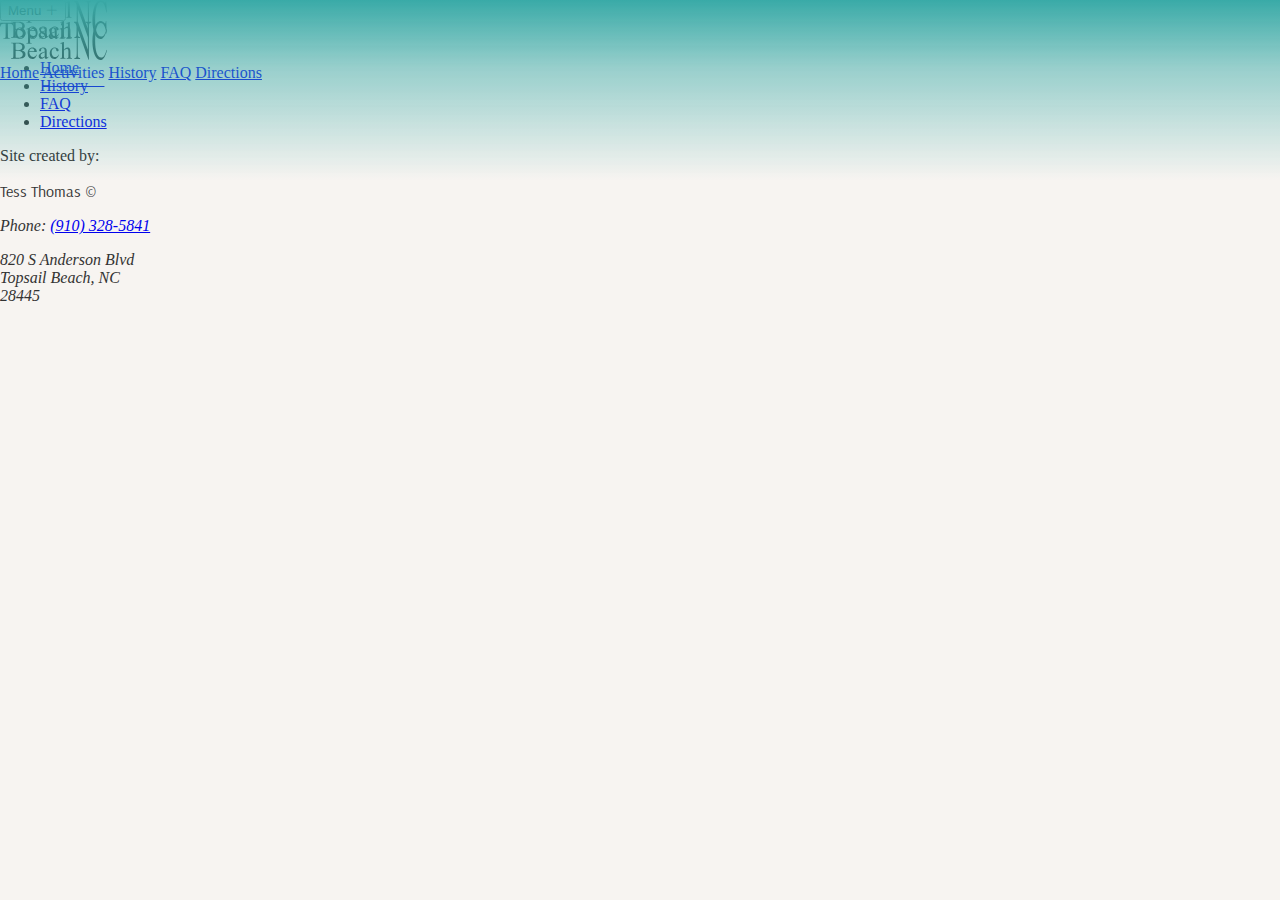
==== activities.html @ f1dc2bee "Build out navigation bar, footer, start hero." ====
<!DOCTYPE html>
<html lang="en">
  <head>
    <meta charset="UTF-8" />
    <meta name="viewport" content="width=device-width, initial-scale=1.0" />
    <link
      rel="stylesheet"
      href="https://cdn.jsdelivr.net/npm/bootstrap-icons@1.11.1/font/bootstrap-icons.css"
    />
    <link
      href="https://cdn.jsdelivr.net/npm/bootstrap@5.1.3/dist/css/bootstrap.min.css"
      rel="stylesheet"
      integrity="sha384-1BmE4kWBq78iYhFldvKuhfTAU6auU8tT94WrHftjDbrCEXSU1oBoqyl2QvZ6jIW3"
      crossorigin="anonymous"
    />
    <link rel="stylesheet" href="styles.css" />
    <link rel="preconnect" href="https://fonts.googleapis.com" />
    <link rel="preconnect" href="https://fonts.gstatic.com" crossorigin />
    <link
      href="https://fonts.googleapis.com/css2?family=Arsenal:ital,wght@0,400;0,700;1,400;1,700&family=Cormorant+Garamond:ital,wght@0,300;0,400;0,500;0,600;0,700;1,300;1,400;1,500;1,600;1,700&family=Inter:wght@300;400;700;800;900&family=Old+Standard+TT:ital,wght@0,400;0,700;1,400&family=Yellowtail&display=swap"
      rel="stylesheet"
    />
    <title>Activities</title>
  </head>
  <body class="container-fluid px-0">
    <!-- Header > Nav -->
    <header id="header">
      <nav class="p-3 navbar dropdown">
        <button
          class="navbar-toggler px-0 align-middle border-0 shadow-none"
          type="button"
          data-bs-toggle="collapse"
          data-bs-target="#navbarText"
          aria-controls="navbarText"
          aria-expanded="false"
          aria-label="Toggle navigation"
        >
          Menu <i id="toggle-icon" class="bi bi-plus-lg"></i>
        </button>
        <!-- What gets collapsed at smaller sizes -->
        <div class="collapse navbar-collapse" id="navbarText">
          <div class="navbar-header d-flex justify-content-between w-100">
            <a href="index.html" class="navbar-brand d-none d-md-inline-block"
              ><img
                src="./media/ts-logo-black.svg"
                alt="topsail beach logo"
                class="w-100"
            /></a>
            <div class="navbar-nav align-items-md-center fs-5">
              <!-- TODO: remove home link on index.html -->
              <a class="nav-item nav-link" href="index.html"
                >Home</a
              >
              <a class="nav-item nav-link active" href="activities.html" aria-current="page">Activities</a>
              <a class="nav-item nav-link" href="history.html">History</a>
              <a class="nav-item nav-link" href="faq.html">FAQ</a>
              <a class="nav-item nav-link pe-md-0" href="faq.html#directions"
                >Directions</a
              >
            </div>
          </div>
        </div>
      </nav>
    </header>
    <div class="container-fluid">
      <!-- Main -->
      <main class="px-1"></main>
      <!-- for text that is centered @ one size and start/end aligned at another, add sm/md/lg/xl sizes between text-size-start|center|end. "text-center text-md-start" will center align text at small sizes and move to the left at medium and up sizes -->

      <!-- Footer -->
      <footer class="bg-warning row px-3 py-5 justify-content-between gy-2">
        <div class="col-7 col-md-4 col-lg-3 text-start">
          <a href="#header" class="d-flex"
            ><img
              src="./media/ts-logo-black.svg"
              alt="topsail beach logo"
              class="w-100 pb-2"
          /></a>
        </div>

        <div class="col-5 d-flex justify-content-end">
          <ul
            class="fs-5 nav flex-column align-items-end flex-md-row align-items-md-start justify-content-md-end flex-nowrap"
          >
            <!-- TODO: Sub Home link for current page when needed -->
            <li class="nav-item">
              <a href="index.html" class="nav-link text-reset lh-1 pe-0 pe-md-1"
                >Home</a
              >
            </li>
            <li class="nav-item">
              <a
                href="history.html"
                class="nav-link text-reset lh-1 pe-0 pe-md-1"
                >History</a
              >
            </li>
            <li class="nav-item">
              <a href="faq.html" class="nav-link text-reset lh-1 pe-0 pe-md-1"
                >FAQ</a
              >
            </li>
            <li class="nav-item">
              <a
                href="faq.html#directions"
                class="nav-link text-reset lh-1 pe-0"
                >Directions</a
              >
            </li>
          </ul>
        </div>

        <div
          class="col-6 d-flex flex-column justify-content-center flex-lg-row justify-content-lg-start align-items-lg-end"
        >
          <p class="mb-1 mb-lg-0 pe-lg-3 lh-1">Site created by:</p>
          <small class="mb-0 lh-1"
            >Tess Thomas &copy; <span id="currentYear"></span
          ></small>
        </div>

        <div class="col-6 text-end">
          <address
            class="mb-0 d-lg-flex justify-content-lg-between align-items-lg-end"
          >
            <p class="mb-1 mb-lg-0">
              Phone:
              <a
                class="text-reset text-decoration-none"
                href="tel:+910-328-5841"
                >(910) 328-5841</a
              >
            </p>
            <p class="mb-0 lh-sm">
              820 S Anderson Blvd<br />
              Topsail Beach, NC<br />
              28445
            </p>
          </address>
        </div>
      </footer>
    </div>

    <script
      src="https://cdn.jsdelivr.net/npm/bootstrap@5.1.3/dist/js/bootstrap.bundle.min.js"
      integrity="sha384-ka7Sk0Gln4gmtz2MlQnikT1wXgYsOg+OMhuP+IlRH9sENBO0LRn5q+8nbTov4+1p"
      crossorigin="anonymous"
    ></script>
    <script type="module" src="./js/main.js"></script>
  </body>
</html>
---- styles.css ----
/* Custom Colors */
:root {
  --white: #F7F4F1;
  --cream: #EBE6DC;
  --black: #333333;
  --blue: #23659F;
  --teal: #39AAA7;
  --light-teal: #AACAC0;
  --green: #6CA092;
  --yellow: #F1D27A;
  --orange: #FC8A68;
  --coral: #F97B61;
  --red: #FD5755;
}

/* Global */
body {
  font-family: 'Old Standard TT', serif;
  background-color: var(--white);
  color: var(--black);
  position: relative;
  margin: 0;
}

/* Nav */
#toggle-icon::before {
  transition: transform .3s ease-in-out;
}

.navbar-toggler[aria-expanded="true"] #toggle-icon::before {
  transform: rotate(45deg);
}

header {
  position: absolute;
  top: 0;
  left: 0;
  width: 100%;
  z-index: 999;
}

header::before {
  content: '';
  position: fixed;
  top: 0;
  left: 0;
  width: 100%;
  height: 20vh;
  background: linear-gradient(180deg,#39aaa7,rgba(57,170,167,.5) 37.5%,rgba(57,170,167,0));
  overflow: hidden;
}

/* .navbar {
  position: relative;
}

.navbar button {
  z-index: 999;
}

.navbar-collapse .navbar-nav {
  position: static;
  background-color: rgba(0, 0, 0, 0);
  padding-top: 0;
  padding-left: 0;
}

.navbar-collapse.show .navbar-nav {
  position: absolute;
  top: 0;
  left: 0;
  width: 100%;
  height: 100vh;
  background-color: rgba(146, 200, 194, 0.9);
  z-index: 990;
  padding-top: 3rem;
  padding-left: 1.75rem;
} */

/* .navbar {
  position: relative;
}

.navbar-header {
  position: absolute;
  z-index: 999;
}

.navbar-toggler {
  z-index: 999;
}

.overlay {
  position: fixed;
  top: 0;
  left: 0;
  width: 100%;
  height: 100%;
  background-color: rgba(146, 200, 194, 0.9);
  display: none;
  z-index: 998;
  transition: background-color 0.3s ease-in-out;
}

.overlay.active {
  display: block;
  background-color: rgba(146, 200, 194, 0.9);
} */

/* Hero */
.hero {
  background-image: url('./media/ts-pier-wide.jpg');
  background-size: cover;
  background-position: center;
  background-repeat: no-repeat;
  overflow: hidden;
  width: 100%;
  height: 100vh;
}

/* Footer */
footer.row {
  --bs-gutter-x: 0;
}

footer img {
  max-width: 250px;
}

footer small {
  font-size: 1rem;
  font-family: 'Arsenal', sans-serif;
}

/* Links */
a:hover {
  font-weight: bold;
}

.nav-link.active {
  text-decoration: underline;
  text-underline-offset: 0.5rem;
}
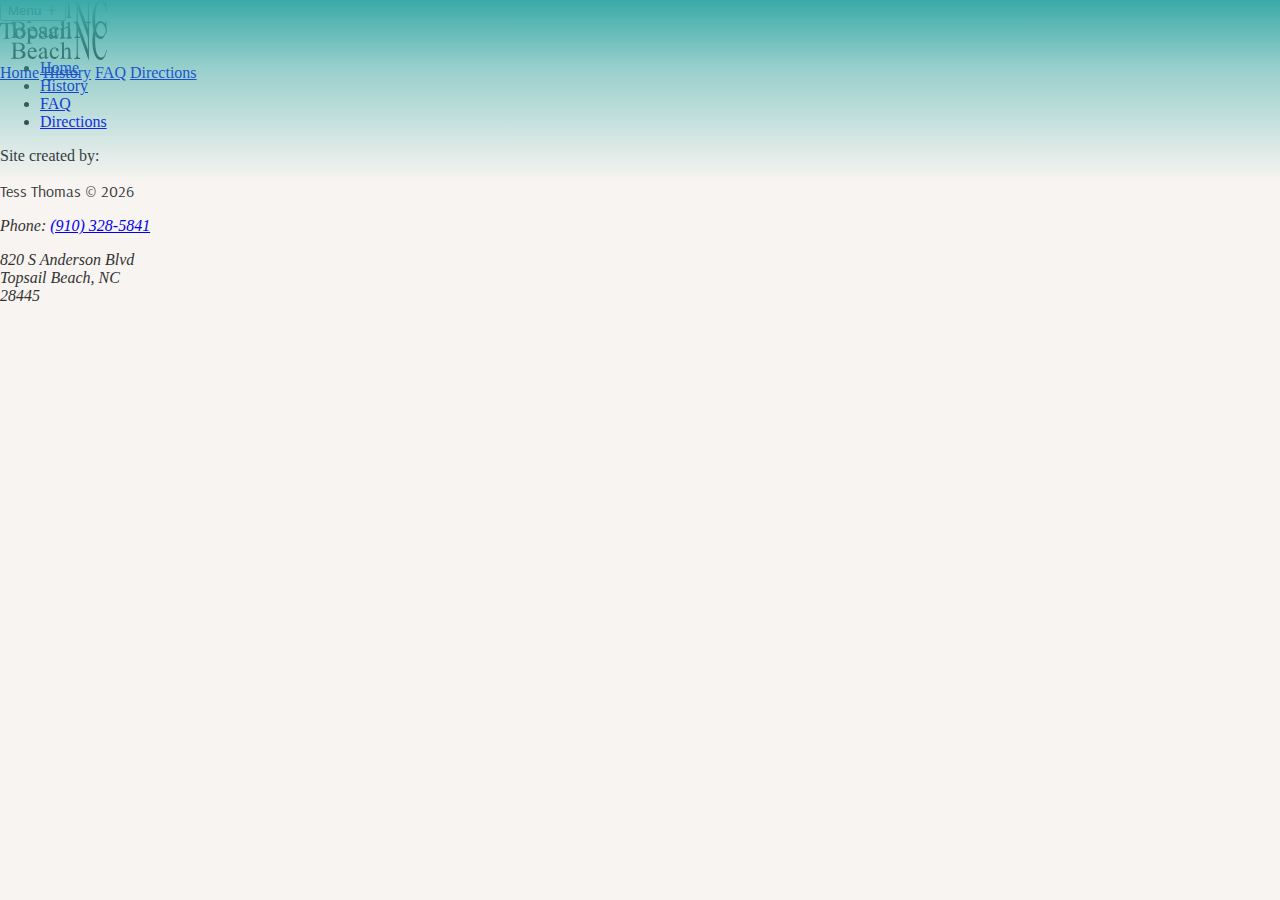
==== commit 99a24d6a: "C/P header/footer to other pages." ====
--- a/activities.html
+++ b/activities.html
@@ -5,58 +5,54 @@
     <meta name="viewport" content="width=device-width, initial-scale=1.0" />
     <link
       rel="stylesheet"
-      href="https://cdn.jsdelivr.net/npm/bootstrap-icons@1.11.1/font/bootstrap-icons.css"
-    />
+      href="https://cdn.jsdelivr.net/npm/bootstrap-icons@1.11.1/font/bootstrap-icons.css" />
     <link
       href="https://cdn.jsdelivr.net/npm/bootstrap@5.1.3/dist/css/bootstrap.min.css"
       rel="stylesheet"
       integrity="sha384-1BmE4kWBq78iYhFldvKuhfTAU6auU8tT94WrHftjDbrCEXSU1oBoqyl2QvZ6jIW3"
-      crossorigin="anonymous"
-    />
+      crossorigin="anonymous" />
     <link rel="stylesheet" href="styles.css" />
     <link rel="preconnect" href="https://fonts.googleapis.com" />
     <link rel="preconnect" href="https://fonts.gstatic.com" crossorigin />
     <link
       href="https://fonts.googleapis.com/css2?family=Arsenal:ital,wght@0,400;0,700;1,400;1,700&family=Cormorant+Garamond:ital,wght@0,300;0,400;0,500;0,600;0,700;1,300;1,400;1,500;1,600;1,700&family=Inter:wght@300;400;700;800;900&family=Old+Standard+TT:ital,wght@0,400;0,700;1,400&family=Yellowtail&display=swap"
-      rel="stylesheet"
-    />
+      rel="stylesheet" />
     <title>Activities</title>
   </head>
   <body class="container-fluid px-0">
     <!-- Header > Nav -->
     <header id="header">
-      <nav class="p-3 navbar dropdown">
-        <button
-          class="navbar-toggler px-0 align-middle border-0 shadow-none"
-          type="button"
-          data-bs-toggle="collapse"
-          data-bs-target="#navbarText"
-          aria-controls="navbarText"
-          aria-expanded="false"
-          aria-label="Toggle navigation"
-        >
-          Menu <i id="toggle-icon" class="bi bi-plus-lg"></i>
-        </button>
-        <!-- What gets collapsed at smaller sizes -->
-        <div class="collapse navbar-collapse" id="navbarText">
-          <div class="navbar-header d-flex justify-content-between w-100">
-            <a href="index.html" class="navbar-brand d-none d-md-inline-block"
-              ><img
-                src="./media/ts-logo-black.svg"
-                alt="topsail beach logo"
-                class="w-100"
-            /></a>
-            <div class="navbar-nav align-items-md-center fs-5">
-              <!-- TODO: remove home link on index.html -->
-              <a class="nav-item nav-link" href="index.html"
-                >Home</a
-              >
-              <a class="nav-item nav-link active" href="activities.html" aria-current="page">Activities</a>
-              <a class="nav-item nav-link" href="history.html">History</a>
-              <a class="nav-item nav-link" href="faq.html">FAQ</a>
-              <a class="nav-item nav-link pe-md-0" href="faq.html#directions"
-                >Directions</a
-              >
+      <nav class="p-3 navbar navbar-expand-md bd-dark">
+        <div class="container-fluid">
+          <button
+            class="navbar-toggler px-0 align-middle border-0 shadow-none"
+            type="button"
+            data-bs-toggle="collapse"
+            data-bs-target="#navbarText"
+            aria-controls="navbarText"
+            aria-expanded="false"
+            aria-label="Toggle navigation">
+            Menu <i id="toggle-icon" class="bi bi-plus-lg"></i>
+          </button>
+          <!-- What gets collapsed at smaller sizes -->
+          <div class="collapse navbar-collapse" id="navbarText">
+            <div class="navbar-header d-flex justify-content-between w-100">
+              <a href="index.html" class="navbar-brand d-none d-md-inline-block"
+                ><img
+                  src="./media/ts-logo-black.svg"
+                  alt="topsail beach logo"
+                  class="w-100"
+              /></a>
+              <div class="navbar-nav align-items-md-center fs-5">
+                <!-- TODO: Comment out current page's nav-item? -->
+                <a class="nav-item nav-link" href="#">Home</a>
+                <!-- <a class="nav-item nav-link" href="activities.html">Activities</a> -->
+                <a class="nav-item nav-link" href="history.html">History</a>
+                <a class="nav-item nav-link" href="faq.html">FAQ</a>
+                <a class="nav-item nav-link pe-md-0" href="faq.html#directions"
+                  >Directions</a
+                >
+              </div>
             </div>
           </div>
         </div>
@@ -80,8 +76,7 @@
 
         <div class="col-5 d-flex justify-content-end">
           <ul
-            class="fs-5 nav flex-column align-items-end flex-md-row align-items-md-start justify-content-md-end flex-nowrap"
-          >
+            class="fs-5 nav flex-column align-items-end flex-md-row align-items-md-start justify-content-md-end flex-nowrap">
             <!-- TODO: Sub Home link for current page when needed -->
             <li class="nav-item">
               <a href="index.html" class="nav-link text-reset lh-1 pe-0 pe-md-1"
@@ -111,8 +106,7 @@
         </div>
 
         <div
-          class="col-6 d-flex flex-column justify-content-center flex-lg-row justify-content-lg-start align-items-lg-end"
-        >
+          class="col-6 d-flex flex-column justify-content-center flex-lg-row justify-content-lg-start align-items-lg-end">
           <p class="mb-1 mb-lg-0 pe-lg-3 lh-1">Site created by:</p>
           <small class="mb-0 lh-1"
             >Tess Thomas &copy; <span id="currentYear"></span
@@ -121,8 +115,7 @@
 
         <div class="col-6 text-end">
           <address
-            class="mb-0 d-lg-flex justify-content-lg-between align-items-lg-end"
-          >
+            class="mb-0 d-lg-flex justify-content-lg-between align-items-lg-end">
             <p class="mb-1 mb-lg-0">
               Phone:
               <a
@@ -144,8 +137,7 @@
     <script
       src="https://cdn.jsdelivr.net/npm/bootstrap@5.1.3/dist/js/bootstrap.bundle.min.js"
       integrity="sha384-ka7Sk0Gln4gmtz2MlQnikT1wXgYsOg+OMhuP+IlRH9sENBO0LRn5q+8nbTov4+1p"
-      crossorigin="anonymous"
-    ></script>
+      crossorigin="anonymous"></script>
     <script type="module" src="./js/main.js"></script>
   </body>
 </html>
--- a/styles.css
+++ b/styles.css
@@ -48,6 +48,20 @@
   height: 20vh;
   background: linear-gradient(180deg,#39aaa7,rgba(57,170,167,.5) 37.5%,rgba(57,170,167,0));
   overflow: hidden;
+}
+
+.home a, .home .navbar-toggler, .home #toggle-icon {
+  color: var(--white);
+}
+
+div.overlay {
+  position: fixed;
+  top: 0;
+  left: 0;
+  width: 100%;
+  height: 100vh;
+  z-index: 998;
+  background-color: rgba(146, 200, 194, 0.9);
 }
 
 /* .navbar {
@@ -140,4 +154,42 @@
 .nav-link.active {
   text-decoration: underline;
   text-underline-offset: 0.5rem;
+}
+
+/* Home */
+.hero-slanted-text {
+  transform: rotate(-10deg);
+}
+
+.hero h1 {
+  font-family: 'Yellowtail', cursive;
+  font-size: 6rem;
+  margin: 0;
+  line-height: 90%;
+}
+
+.hero h2 {
+  font-family: 'Arsenal', sans-serif;
+  margin-top: -1rem;
+}
+
+.hero-review-copy {
+  margin-top: 40%;
+}
+
+.hero-review-copy q {
+  display: inline-block;
+  padding-bottom: 1rem;
+  font-size: 1.5rem;
+}
+
+.hero-review-copy img {
+  height: 1.5rem;
+  margin-right: -.4rem;
+  vertical-align: text-bottom;
+}
+
+.hero-review-copy p {
+  font-size: 1.25rem;
+  line-height: 1rem;
 }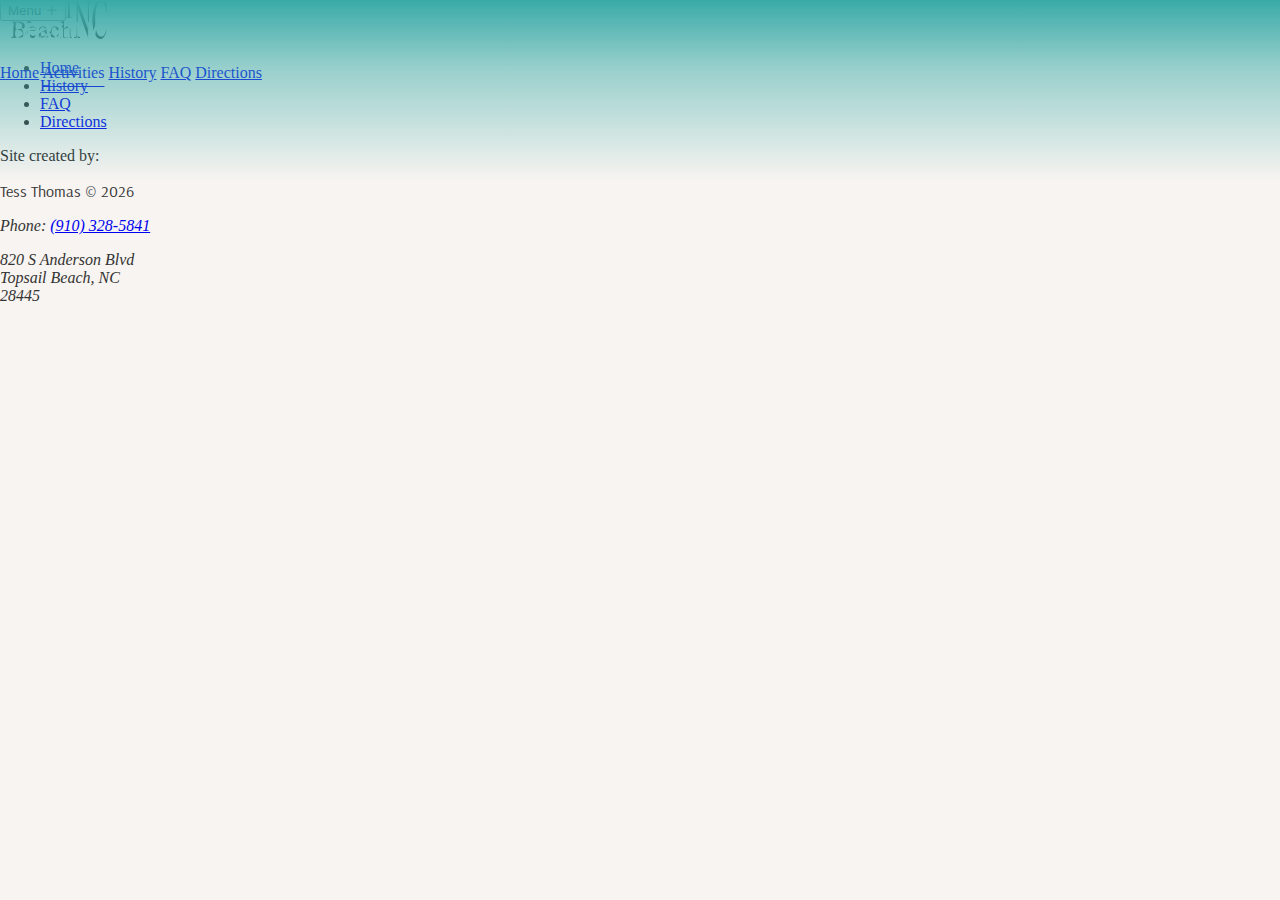
==== commit f3699a7a: "Add scroll to top button: HTML, CSS, JS." ====
--- a/activities.html
+++ b/activities.html
@@ -39,14 +39,16 @@
             <div class="navbar-header d-flex justify-content-between w-100">
               <a href="index.html" class="navbar-brand d-none d-md-inline-block"
                 ><img
-                  src="./media/ts-logo-black.svg"
+                  src="./media/ts-logo-white.svg"
                   alt="topsail beach logo"
                   class="w-100"
               /></a>
               <div class="navbar-nav align-items-md-center fs-5">
                 <!-- TODO: Comment out current page's nav-item? -->
-                <a class="nav-item nav-link" href="#">Home</a>
-                <!-- <a class="nav-item nav-link" href="activities.html">Activities</a> -->
+                <a class="nav-item nav-link" href="index.html">Home</a>
+                <a class="nav-item nav-link active" aria-current="page" href="#"
+                  >Activities</a
+                >
                 <a class="nav-item nav-link" href="history.html">History</a>
                 <a class="nav-item nav-link" href="faq.html">FAQ</a>
                 <a class="nav-item nav-link pe-md-0" href="faq.html#directions"
@@ -62,6 +64,13 @@
       <!-- Main -->
       <main class="px-1"></main>
       <!-- for text that is centered @ one size and start/end aligned at another, add sm/md/lg/xl sizes between text-size-start|center|end. "text-center text-md-start" will center align text at small sizes and move to the left at medium and up sizes -->
+
+      <!-- Scroll back to top button -->
+      <button onClick="topFunction()" class="scroll-btn border-0" title="Go to top">
+        <svg xmlns="http://www.w3.org/2000/svg" width="32" height="32" fill="currentColor" class="bi bi-chevron-up" viewBox="0 0 16 16">
+          <path fill-rule="evenodd" d="M7.646 4.646a.5.5 0 0 1 .708 0l6 6a.5.5 0 0 1-.708.708L8 5.707l-5.646 5.647a.5.5 0 0 1-.708-.708l6-6z" />
+        </svg>
+      </button>
 
       <!-- Footer -->
       <footer class="bg-warning row px-3 py-5 justify-content-between gy-2">
--- a/styles.css
+++ b/styles.css
@@ -64,72 +64,23 @@
   background-color: rgba(146, 200, 194, 0.9);
 }
 
-/* .navbar {
-  position: relative;
+/* Scroll to top button */
+.scroll-btn {
+  position: fixed;
+  bottom: 2rem;
+  right: 2rem;
+  z-index: 999;
+  display: none;
+  background-color: var(--black);
+  color: var(--white);
+  opacity: 0.8;
+  border-radius: 50%;
+  width: 3.5rem;
+  height: 3.5rem;
 }
 
-.navbar button {
-  z-index: 999;
-}
-
-.navbar-collapse .navbar-nav {
-  position: static;
-  background-color: rgba(0, 0, 0, 0);
-  padding-top: 0;
-  padding-left: 0;
-}
-
-.navbar-collapse.show .navbar-nav {
-  position: absolute;
-  top: 0;
-  left: 0;
-  width: 100%;
-  height: 100vh;
-  background-color: rgba(146, 200, 194, 0.9);
-  z-index: 990;
-  padding-top: 3rem;
-  padding-left: 1.75rem;
-} */
-
-/* .navbar {
-  position: relative;
-}
-
-.navbar-header {
-  position: absolute;
-  z-index: 999;
-}
-
-.navbar-toggler {
-  z-index: 999;
-}
-
-.overlay {
-  position: fixed;
-  top: 0;
-  left: 0;
-  width: 100%;
-  height: 100%;
-  background-color: rgba(146, 200, 194, 0.9);
-  display: none;
-  z-index: 998;
-  transition: background-color 0.3s ease-in-out;
-}
-
-.overlay.active {
+.scroll-btn.active {
   display: block;
-  background-color: rgba(146, 200, 194, 0.9);
-} */
-
-/* Hero */
-.hero {
-  background-image: url('./media/ts-pier-wide.jpg');
-  background-size: cover;
-  background-position: center;
-  background-repeat: no-repeat;
-  overflow: hidden;
-  width: 100%;
-  height: 100vh;
 }
 
 /* Footer */
@@ -157,13 +108,24 @@
 }
 
 /* Home */
+/* Home: Hero */
+.hero {
+  background-image: url('./media/ts-pier-wide.jpg');
+  background-size: cover;
+  background-position: center;
+  background-repeat: no-repeat;
+  overflow: hidden;
+  width: 100%;
+  height: 100vh;
+}
+
 .hero-slanted-text {
   transform: rotate(-10deg);
 }
 
 .hero h1 {
   font-family: 'Yellowtail', cursive;
-  font-size: 6rem;
+  font-size: 6em;
   margin: 0;
   line-height: 90%;
 }
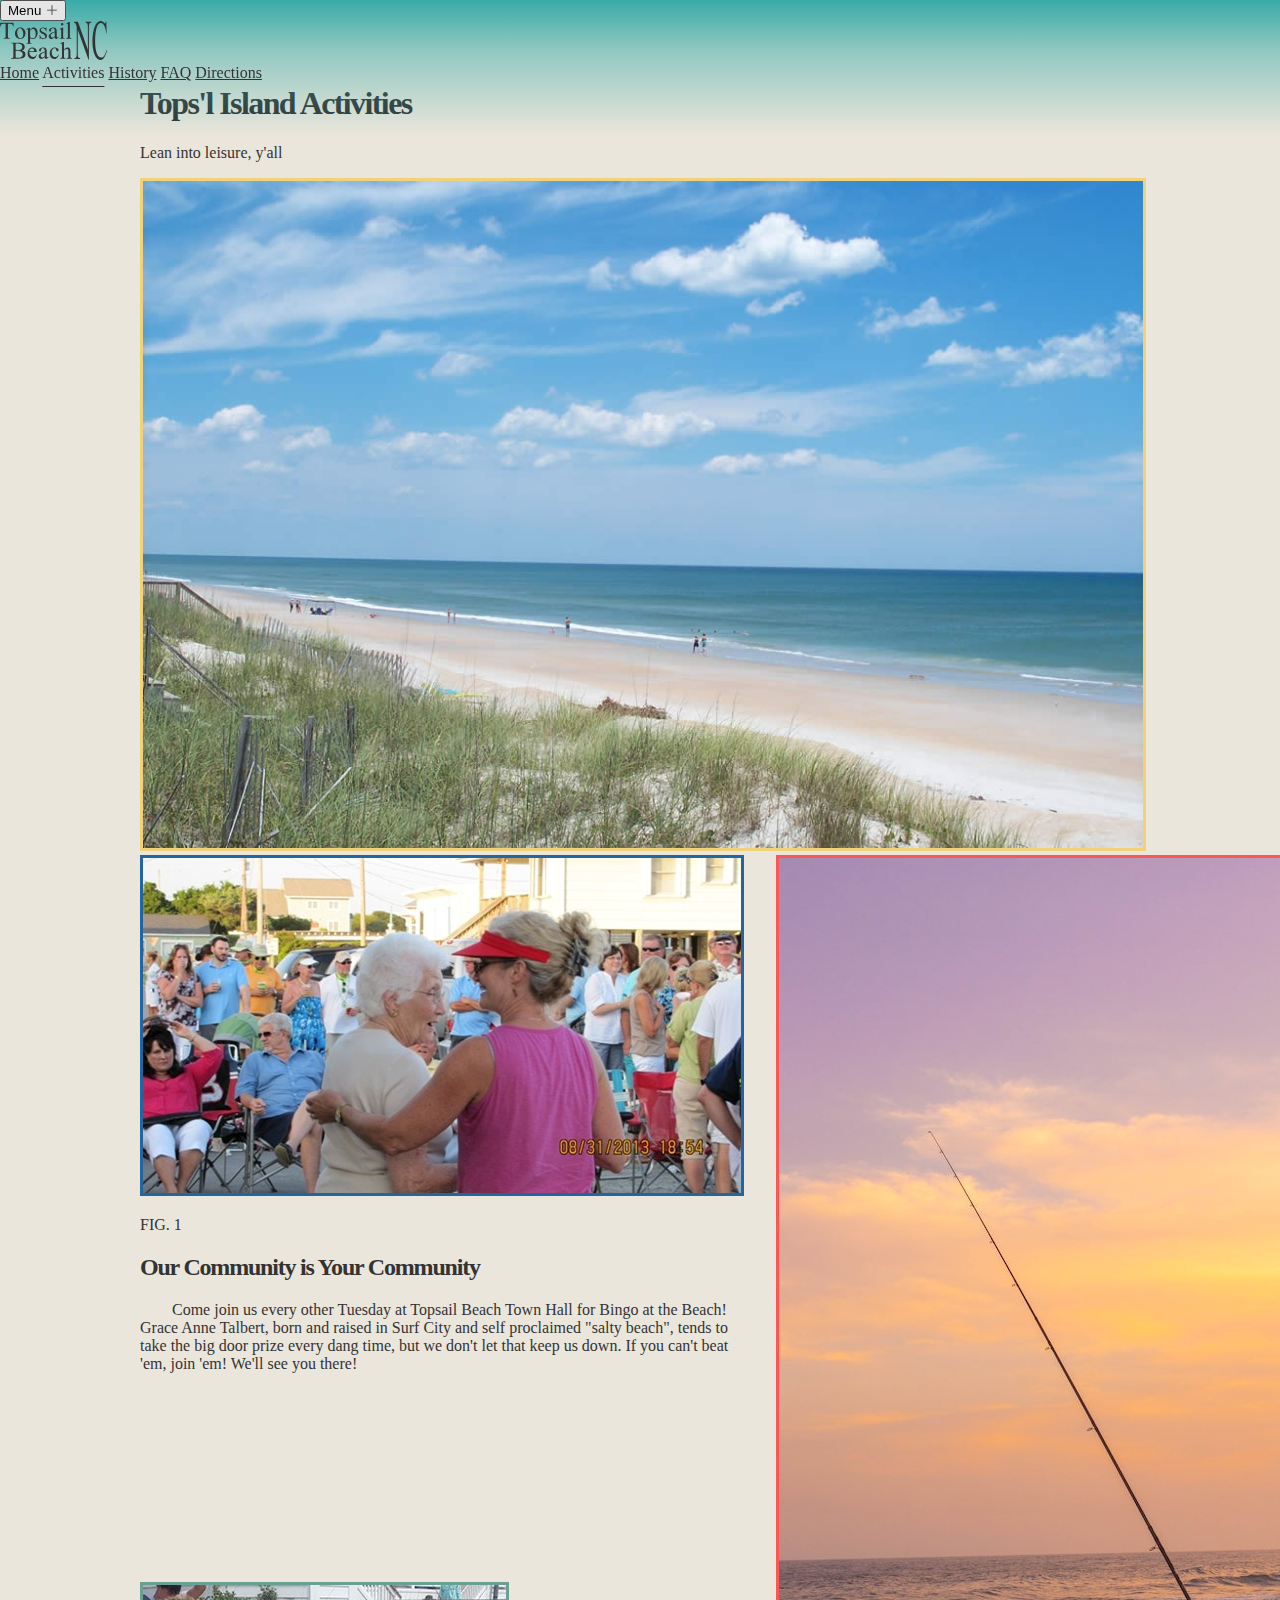
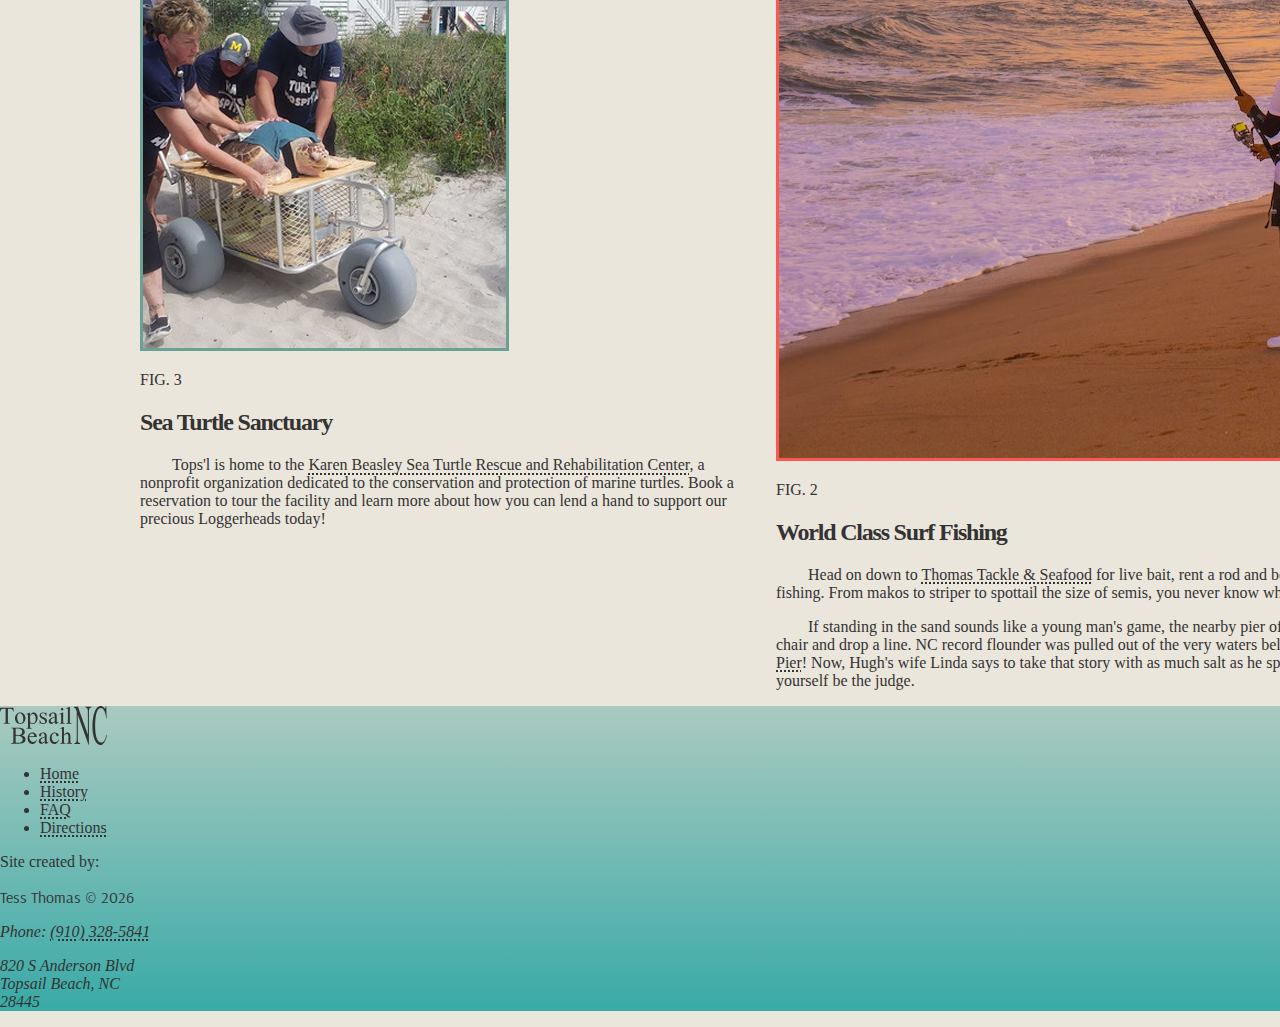
==== commit 0d00290a: "Build out sub page content and styling." ====
--- a/activities.html
+++ b/activities.html
@@ -39,7 +39,7 @@
             <div class="navbar-header d-flex justify-content-between w-100">
               <a href="index.html" class="navbar-brand d-none d-md-inline-block"
                 ><img
-                  src="./media/ts-logo-white.svg"
+                  src="./media/ts-logo-black.svg"
                   alt="topsail beach logo"
                   class="w-100"
               /></a>
@@ -60,15 +60,102 @@
         </div>
       </nav>
     </header>
-    <div class="container-fluid">
+
+    <div class="clear-header mx-0 px-0 container-fluid act">
       <!-- Main -->
-      <main class="px-1"></main>
+      <main class="px-4">
+        <div class="my-5">
+          <h1 class="display-4 pb-2 text-center">Tops'l Island Activities</h1>
+          <p class="text-center pb-4 fs-4 fst-italic">Lean into leisure, y'all</p>
+          <img
+            src="./media/ts-beach.jpg"
+            alt="Sunny day at the beach with sand dunes in the foreground."
+            class="img-fluid act-img mb-4" />
+        </div>
+
+        <div class="container-fluid px-0">
+          <div class="row-cols-1 act-grid-container">
+            <section class="col bingo pb-2">
+              <img
+                src="./media/ts-crowd-hug.png"
+                alt="Bingo winner gets hug from local visor-wearing Cathy."
+                class="img-fluid" />
+              <p class="pt-2">FIG. 1</p>
+              <h2 class="pb-sm-2">Our Community is Your Community</h2>
+              <p class="text-indent">
+                Come join us every other Tuesday at Topsail Beach Town Hall for
+                Bingo at the Beach! Grace Anne Talbert, born and raised in Surf City
+                and self proclaimed "salty beach", tends to take the big door prize
+                every dang time, but we don't let that keep us down. If you can't
+                beat 'em, join 'em! We'll see you there!
+              </p>
+            </section>
+
+            <section class="col surf d-flex flex-column">
+              <img
+                src="./media/surf-fishing-pexels-luqmaan-tootla-3104444.jpg"
+                alt="Man surf fishing on beach at sunset."
+                class="img-fluid order-sm-4" />
+              <p class="order-sm-5 py-2">FIG. 2</p>
+              <h2 class="order-sm-0 pb-sm-2">World Class Surf Fishing</h2>
+              <p class="text-indent">
+                Head on down to
+                <a href="https://maps.app.goo.gl/UUNofC8sZMXYjduS8"
+                  >Thomas Tackle & Seafood</a
+                >
+                for live bait, rent a rod and belt for the night and set up for some
+                surf fishing. From makos to striper to spottail the size of semis,
+                you never know what you might pull out of the waves.
+              </p>
+              <p class="text-indent">
+                If standing in the sand sounds like a young man's game, the nearby
+                pier offers plenty of prime real estate to pull up a chair and drop
+                a line. NC record flounder was pulled out of the very waters below
+                Hugh's Hotdogs just past
+                <a href="https://www.surfcityoceanpier.com/">Surf City Ocean Pier</a
+                >! Now, Hugh's wife Linda says to take that story with as much salt
+                as he sprinkles on his crispy crinkle fries, but let yourself be the
+                judge.
+              </p>
+            </section>
+
+            <section class="col rescue pb-5">
+              <img
+                src="./media/ts-turtle-rescue.png"
+                alt="A loggerhead turtle gets returned to the water via rolling cart by volunteers with the Sea Turtle Hospital."
+                class="img-fluid" />
+              <p class="py-2">FIG. 3</p>
+              <h2 pb-sm-2>Sea Turtle Sanctuary</h2>
+              <p class="text-indent">
+                Tops'l is home to the
+                <a href="https://www.seaturtlehospital.org/"
+                  >Karen Beasley Sea Turtle Rescue and Rehabilitation Center</a
+                >, a nonprofit organization dedicated to the conservation and
+                protection of marine turtles. Book a reservation to tour the
+                facility and learn more about how you can lend a hand to support our
+                precious Loggerheads today!
+              </p>
+            </section>
+          </div>
+        </div>
+      </main>
       <!-- for text that is centered @ one size and start/end aligned at another, add sm/md/lg/xl sizes between text-size-start|center|end. "text-center text-md-start" will center align text at small sizes and move to the left at medium and up sizes -->
 
       <!-- Scroll back to top button -->
-      <button onClick="topFunction()" class="scroll-btn border-0" title="Go to top">
-        <svg xmlns="http://www.w3.org/2000/svg" width="32" height="32" fill="currentColor" class="bi bi-chevron-up" viewBox="0 0 16 16">
-          <path fill-rule="evenodd" d="M7.646 4.646a.5.5 0 0 1 .708 0l6 6a.5.5 0 0 1-.708.708L8 5.707l-5.646 5.647a.5.5 0 0 1-.708-.708l6-6z" />
+      <button
+        onClick="topFunction()"
+        class="scroll-btn border-0"
+        title="Go to top">
+        <svg
+          xmlns="http://www.w3.org/2000/svg"
+          width="32"
+          height="32"
+          fill="currentColor"
+          class="bi bi-chevron-up"
+          viewBox="0 0 16 16">
+          <path
+            fill-rule="evenodd"
+            d="M7.646 4.646a.5.5 0 0 1 .708 0l6 6a.5.5 0 0 1-.708.708L8 5.707l-5.646 5.647a.5.5 0 0 1-.708-.708l6-6z" />
         </svg>
       </button>
 
--- a/styles.css
+++ b/styles.css
@@ -16,10 +16,28 @@
 /* Global */
 body {
   font-family: 'Old Standard TT', serif;
-  background-color: var(--white);
+  background-color: var(--cream);
   color: var(--black);
   position: relative;
   margin: 0;
+}
+
+.clear-header {
+  padding-top: 4rem;
+}
+
+h1 {
+  position: relative;
+  /* z-index: 999; */
+  letter-spacing: -.05em;
+}
+
+h2 {
+  letter-spacing: -.05em;
+}
+
+.text-indent {
+  text-indent: 2rem;
 }
 
 /* Nav */
@@ -45,12 +63,18 @@
   top: 0;
   left: 0;
   width: 100%;
-  height: 20vh;
+  height: 15vh;
   background: linear-gradient(180deg,#39aaa7,rgba(57,170,167,.5) 37.5%,rgba(57,170,167,0));
   overflow: hidden;
-}
-
-.home a, .home .navbar-toggler, .home #toggle-icon {
+  pointer-events: none;
+  z-index: -1;
+}
+
+a, .nav-link, .nav-link:hover, #toggle-icon {
+  color: var(--black);
+}
+
+.home a, .home .nav-link, .home .nav-link:hover, .home #toggle-icon {
   color: var(--white);
 }
 
@@ -83,7 +107,43 @@
   display: block;
 }
 
+/* Primary buttons */
+.btn-primary {
+  background-color: var(--yellow);
+  color: var(--black);
+  border: none;
+  padding: .25rem 4rem;
+  font-family: 'Arsenal', sans-serif;
+  font-size: 1.25rem;
+  font-style: italic;
+  border-radius: 1em;
+  box-shadow: 2px 2px 2px rgba(0, 0, 0, 0.75);
+}
+
+.btn-primary:hover {
+  background-color: var(--yellow);
+  color: var(--black);
+  font-weight: bold;
+}
+
+.btn-primary:active {
+  transform: translate(2px, 2px);
+  color: var(--black);
+  background-color: var(--yellow);
+  border-color: none;
+}
+
+.btn-primary:focus {
+  background-color: var(--yellow);
+  color: var(--black);
+  font-weight: bold;
+}
+
 /* Footer */
+footer {
+  background-image: linear-gradient(var(--light-teal), var(--teal));
+}
+
 footer.row {
   --bs-gutter-x: 0;
 }
@@ -136,12 +196,12 @@
 }
 
 .hero-review-copy {
-  margin-top: 40%;
+  margin-top: 30%;
 }
 
 .hero-review-copy q {
   display: inline-block;
-  padding-bottom: 1rem;
+  /* padding-bottom: 1rem; */
   font-size: 1.5rem;
 }
 
@@ -154,4 +214,122 @@
 .hero-review-copy p {
   font-size: 1.25rem;
   line-height: 1rem;
+}
+
+/* Activities */
+.act main {
+  max-width: 1000px;
+  margin: 0 auto;
+}
+
+.act-img {
+  max-width: 100%;
+  border: 3px solid var(--yellow);
+}
+
+.bingo img {
+  border: 3px solid var(--blue);
+}
+
+.surf img {
+  border: 3px solid var(--red);
+}
+
+.rescue img {
+  border: 3px solid var(--green);
+}
+
+.act a {
+  text-decoration-style: dotted;
+  text-decoration-thickness: 0.1em;
+  text-underline-offset: 0.2em;
+}
+
+.act a:hover {
+  color: var(--black);
+}
+
+@media (min-width: 768px) {
+  .act-grid-container {
+    display: grid;
+    grid-template-columns: 1fr 1fr;
+    grid-template-rows: repeat(2, auto);
+    grid-gap: 2rem;
+  }
+
+  .bingo {
+    grid-column: 1 / 2;
+    grid-row: 1 / 2;
+    padding-right: 0;
+  }
+
+  .surf {
+    grid-column: 2 / 3;
+    grid-row: 1 / 3;
+    padding-left: 0;
+  }
+
+  .rescue {
+    padding-right: 0;
+  }
+}
+
+/* History */
+.card-wrapper {
+  max-width: 800px;
+}
+
+.card-cust {
+  background-color: var(--cream);
+  border: 2px dashed var(--black);
+  border-radius: 0;
+  /* display: flex;
+  flex-direction: row; */
+  gap: 1rem;
+}
+
+.card-img-wrapper {
+  width: 30%;
+}
+
+.card img {
+  filter: grayscale(100%);
+  opacity: .8;
+  padding: 0;
+  margin: 0;
+}
+
+.card-copy-wrapper p.mb-auto {
+  margin-top: -.15em;
+}
+
+.fig {
+  line-height: .7em;
+}
+
+/* FAQ */
+.faq-list, .faq main div {
+  max-width: 1000px;
+}
+
+.faq-img {
+  width: 100%;
+  max-width: 1000px;
+  border: 3px solid var(--teal);
+}
+
+details {
+  border-top: 3px solid var(--black);
+}
+
+details:last-of-type {
+  border-bottom: 3px solid var(--black);
+}
+
+summary {
+  font-family: Arsenal, sans-serif;
+}
+
+.map-container {
+  max-width: 1000px;
 }